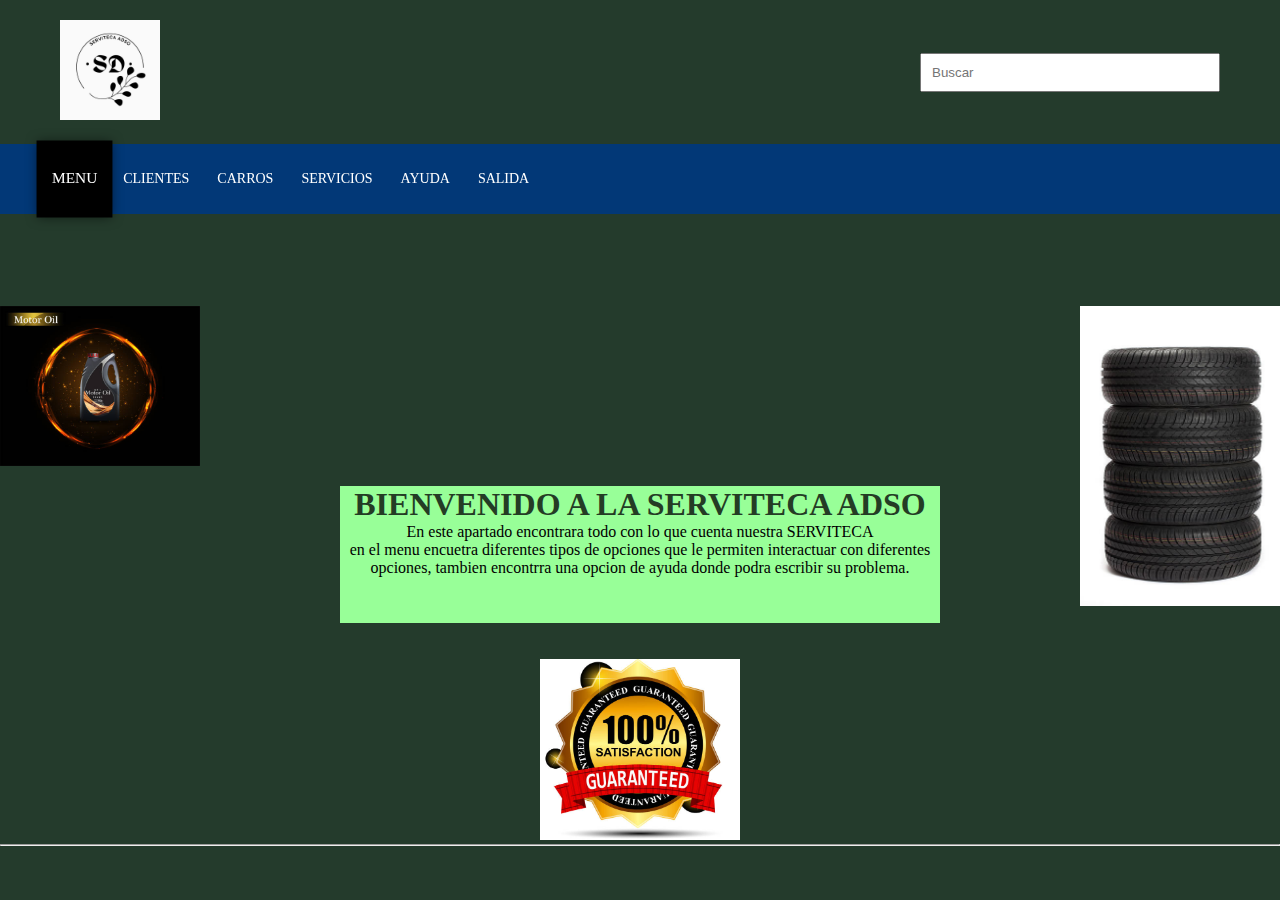
==== menu.html @ 1446fdfc "first commit" ====
<!DOCTYPE html>
<html lang="en">
<head>
    <link rel="stylesheet" href="style.css">
    <meta charset="UTF-8">
    <meta name="viewport" content="width=device-width, initial-scale=1.0">
    <title>menu</title>
    <script src="procesos.js"></script>
</head>
<body style="background-color: #243B2C;">
   <header style="background-color: #243B2C;">
    <div class="header__superior">
        <div class="logo">
            <img src="logo.jpg" alt="">
        </div>
      <div class="search">
     <input type="search" placeholder="Buscar">
      </div>
    </div>
    <div class="container__menu">
<div class="menu">
<nav>
    <ul>
        <li><a href="#" id="selected">Menu</a></li>
        <li><a href="#">Clientes</a>
        <ul>
            <li><a class="sar" href="#" onclick="docu()">Agregar</a></li>
            <li><a href="#" onclick="docu1()">Consultar</a></li>
            <li><a href="#" onclick="docu2()">Listar</a></li>
        </ul>
        </li>
        <li><a href="#">Carros</a>
            <ul>
                <li><a href="#" onclick="paso()">Agregar</a></li>
                <li><a href="#" onclick="paso1()">Consultar</a></li>
                <li><a href="#" onclick="paso2()">Listar</a></li>
            </ul>
        </li>
        <li><a href="#">Servicios</a>
            <ul>
                <li><a href="#" onclick="uno()">Agregar</a></li>
                <li><a href="#" onclick="uno1()">Consultar</a></li>
                <li><a href="#" onclick="uno2()">Listar</a></li>
            </ul>
        </li>
        <li><a href="#">Ayuda</a>
            <ul>
                <li><a href="#">que necesitas</a></li>
                
            </ul>
        </li>
        <li><a href="index.html">Salida</a></li>
    </ul>
</nav>
</div>
    </div>
   </header>

   <br><br><br><br><br><br><br><br><br><br><br><br><br><br><br><br><br>
   
    <section id="info">

    </section>
  <p> 
    <img class="boro" src="foto3.jpg" align="right">
    <img class="boro" src="foto1.jpg" align="left"> <br><br><br><br><br><br><br><br><br><br>
   <center> <h1 class="trr">BIENVENIDO A LA SERVITECA ADSO</h1>
    <P class="trrr">En este apartado encontrara todo con lo que cuenta nuestra SERVITECA <br>
        en el menu encuetra diferentes tipos de opciones que le permiten interactuar con diferentes <br>
        opciones, tambien encontrra una opcion de ayuda donde podra escribir su problema.
    </P></center><br><br>
    <div align="center"><img class="boro" src="foto2.jpg"></div>
    </p>
<hr>
<br><br><br>






</body>
</html>
---- style.css ----
.pagina{
color: #D8C4B6;
}


*{
    margin: 1;
    padding: 0;
    box-sizing: border-box;
}
.registro{
    width: 400px;
    background: #24303c;
    padding: 30px;
    margin: auto;
    margin-top: 100px;
    border-radius: 4px;
    font-family: "calibri";
    color: white;
    box-shadow: 7px 13px 37px #000;
}
.perfil{
    width: 300px;
    padding:10px;
}

.registro h3 {
    font-size: 22px;
    margin-bottom: 20px;
}
.control{
    width: 100%;
    background-color: #24303c;
    padding: 10px;
    border-radius: 4px;
    margin-bottom: 16px;
    border: 1px solid #1f53c5;
    font-family: "calibri";
    font-size: 18px;
    color: white;
}

.registro p {
    height: 40px;
    text-align: center;
    font-size: 18px;
}

.registro a {
    color: white;
    text-decoration: none;
}

.registro a:hover {
    color: white;
    text-decoration: underline;
}

.registro .boton {
width: 100%;
background: #1f53c5;
border: none;
padding: 12px;
color: white;
margin: 16px 0;
font-size: 16px;
}


*{
    margin: 0%;
    padding: 0%;
    box-sizing: border-box;
    text-decoration: none;
}

header{
    width: 100%;
    position: fixed;
    top: 0%;
    left: 0%;
background-color: white;
}

/*header superior*/

.header__superior{
    max-width: 1200px;
    margin: auto;
    display: flex;
align-items: center;
justify-content: space-between;
padding: 20px;
}
.logo img{
    width: 100px;
}
.search input{
    width: 300px;
    padding: 10px;
}
/*barra menu*/
.container__menu{
    width: 100%;
    height: 70px;
    background-color: #023877;
    padding: 0px 20px;
}
.menu{
    max-width: 1200px;
    margin: auto;
    height: 100%;
}

nav{
    height: 100%;
}

nav > ul{
    height: 100%;
    display: flex;
}
nav  ul  li{
    height: 100%;
    list-style: none;
    position: relative;
}
nav > ul > li > a{
    width: 100%;
    height: 100%;
    display: flex;
    align-items: center;
    padding: 14px;
    color: white;
    text-transform: uppercase;
    font-size: 14px;
    transition: all 300ms ease;
}
nav > ul > li > a:hover{
    transform: scale(1.1);
    background-color: #000;
    box-shadow: 0px 0px 10px 0px rgba(0, 0, 0, 0.5);
}


#selected{
    transform: scale(1.1);
    background-color: #000;
    box-shadow: 0px 0px 10px 0px rgba(0, 0, 0, 0.5);
}


/*submenu*/

nav ul li ul{
    width: 200px;
    display: flex;
    flex-direction: column;
    background-color: gray;
    position: absolute;
    top: 90px;
    left: -5px;
    padding: 14px 0px ;
    visibility: hidden;
    opacity: 0;
    box-shadow: 0px 0px 10px 0px rgba(0, 0, 0, 0.5);
    z-index: 10;
    transition: all 300ms ease;
}

nav ul li:hover ul{
    visibility: visible;
    opacity: 1;
    top: 70px;
}

nav ul li ul:before{
    content: "";
    width: 0;
    height: 0;
    border-left: 12px solid transparent;
    border-right: 12px solid transparent;
    border-bottom: 12px solid transparent;
    position: absolute;
    top: -12px;
    left: 20px;
}

nav ul li ul li a{
    display: block;
    color: #000;
    padding: 6px;
    padding-left: 14px;
    margin-top: 10px;
    font-size: 14px;
    text-transform: uppercase;
    transition: all 300ms ease;
}

nav ul li ul li a:hover{
    background-color: magenta;
    color: #000;
    transform: scale(1.1);
    padding-left: 30px;
    font-size: 14px;
    box-shadow: 0px 0px 10px 0px rgba(0, 0, 0, 0.5);

}

/*imanesdelmenu*/

.boro{
    width: 200px;
    
}
.trr{
    background-color:#98FF98;
    width: 600px;
    border:2px;

}

.trrr{
    background-color: #98FF98;
    width: 600px;
    height: 100px;
}
.parent {
    display: grid;
    grid-template-columns: 1fr;
    grid-template-rows:0 ;
    grid-column-gap: 0px;
    grid-row-gap: 0px;
} 


/*tablas*/
   
table, th, td{
    border: 1px solid black;
   background-color: #24303c;
   color: white;
   width: 700px;
   height: 70px;
}

H1{
    background-color: #5E9A9D;
    color: #243C25;
}
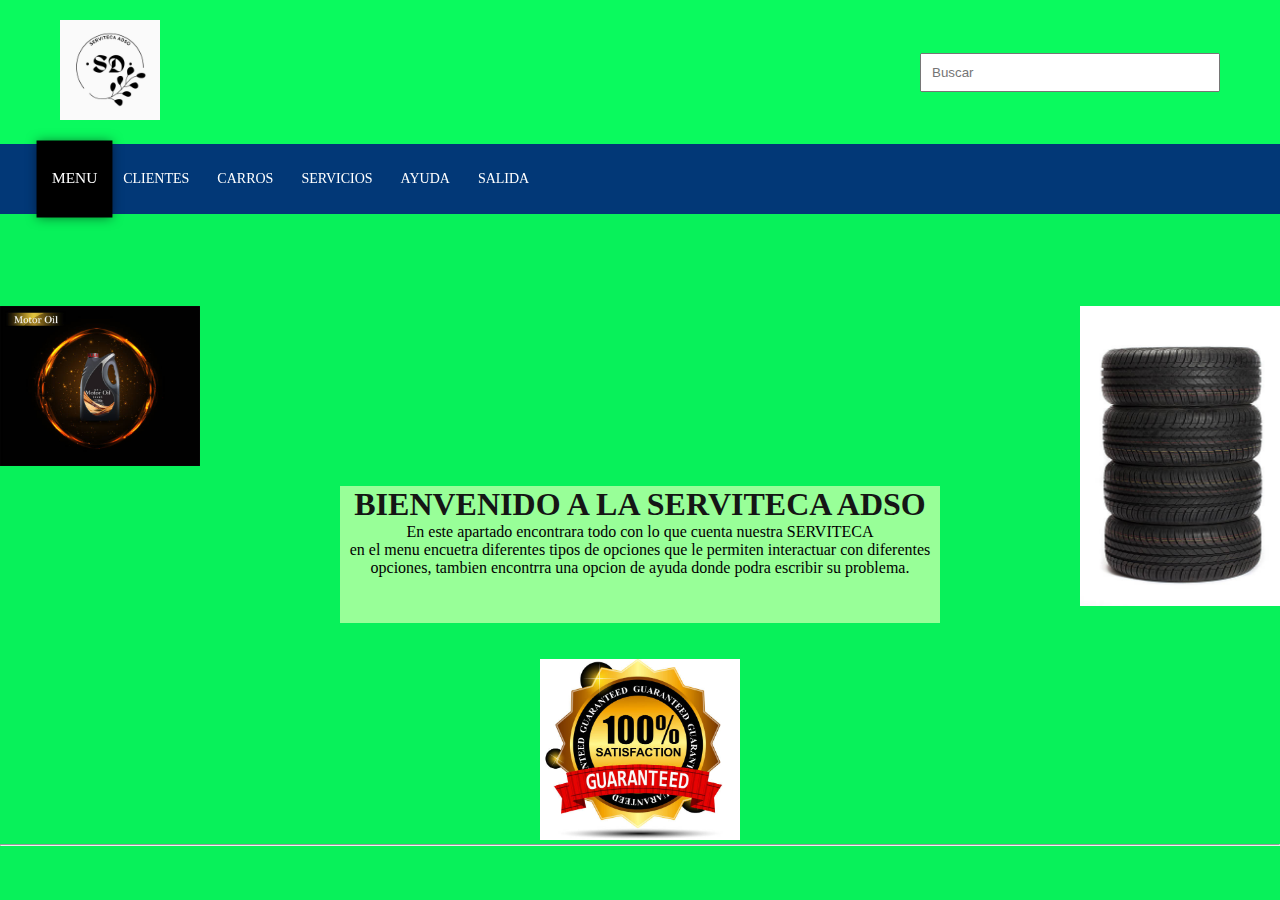
==== commit 6f07bc51: "negra dame permiso para arreglarte la vida" ====
--- a/menu.html
+++ b/menu.html
@@ -7,8 +7,8 @@
     <title>menu</title>
     <script src="procesos.js"></script>
 </head>
-<body style="background-color: #243B2C;">
-   <header style="background-color: #243B2C;">
+<body style="background-color: #08f15a;">
+   <header style="background-color: #0afa5e;">
     <div class="header__superior">
         <div class="logo">
             <img src="logo.jpg" alt="">
--- a/style.css
+++ b/style.css
@@ -1,5 +1,5 @@
 .pagina{
-color: #D8C4B6;
+color: #fca363;
 }
 
 
@@ -79,7 +79,7 @@
     position: fixed;
     top: 0%;
     left: 0%;
-background-color: white;
+background-color: rgb(248, 170, 170);
 }
 
 /*header superior*/
@@ -156,7 +156,7 @@
     width: 200px;
     display: flex;
     flex-direction: column;
-    background-color: gray;
+    background-color: rgb(247, 7, 7);
     position: absolute;
     top: 90px;
     left: -5px;
@@ -198,7 +198,7 @@
 }
 
 nav ul li ul li a:hover{
-    background-color: magenta;
+    background-color: rgb(248, 236, 248);
     color: #000;
     transform: scale(1.1);
     padding-left: 30px;
@@ -238,14 +238,14 @@
    
 table, th, td{
     border: 1px solid black;
-   background-color: #24303c;
+   background-color: #79a5d1;
    color: white;
    width: 700px;
    height: 70px;
 }
 
 H1{
-    background-color: #5E9A9D;
-    color: #243C25;
-}
-
+    background-color: #07ebf7;
+    color: #151615;
+}
+
